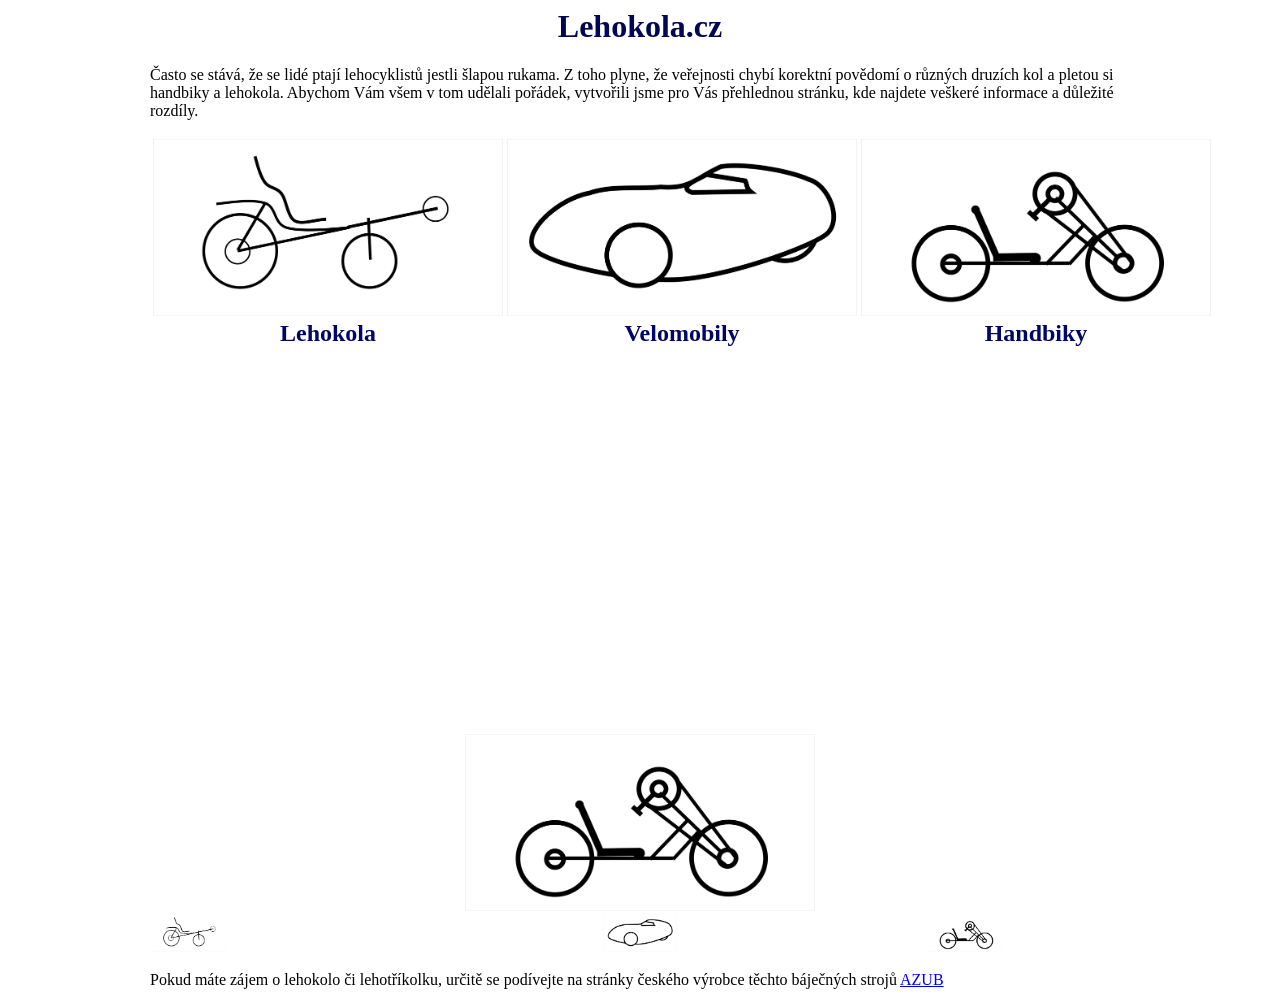
==== index.html @ d82af237 "Fix HTML structure and formatting issues" ====
<html>
<head>
<link rel="icon" type="image/x-icon" href="Logo1.png">
<link rel="stylesheet" href="styles.css">
<title>Lehokola.cz</title>
</head>

<body>
<h1 align=center>Lehokola.cz</h1>
<p>Často se stává, že se lidé ptají lehocyklistů jestli šlapou rukama. Z toho plyne, že veřejnosti chybí korektní povědomí o různých druzích kol a pletou si handbiky a lehokola. Abychom Vám všem v tom udělali pořádek, vytvořili jsme pro Vás přehlednou stránku, kde najdete veškeré informace a důležité rozdíly.</p>
<p align=center><table></p>
<body>
<tr>
<td><a href="Lehokola.cz(lehokola).html"><img src="Lehokolo02.png" alt=Lehokola.cz width=350></a></td>
<td><a href="Lehokola.cz(Velomobily).html"><img src="Velomobil.PNG" alt=Velomobily.cz width=350></a></td>
<td><a href="Lehokola.cz(Handbiky).html"><img src="HandBike.png" alt=Handbiky.cz width=350></a></td>
</tr>
<tr>
<td><h2 align=center>Lehokola</h2></td>
<td><h2 align=center>Velomobily</h2></td>
<td><h2 align=center>Handbiky</h2></td>

</tr></tbody></table>
<tr>
<td><a href="Lehokola.cz(lehokola).html"><video autoplay muted width="350" height="360">
<source src="An-01.mp4">
</video></a></td>
<td><a href="Lehokola.cz(Velomobily).html"><video autoplay muted width="350" height="360">
<source src="An-02.mp4"></video></a></td>
<td><a href="Lehokola.cz(Handbiky).html"><img src="HandBike.png" alt=Handbiky.cz width=350></a></td>
</tr>
</table>

<table class="table-no-responsive table table-striped" style="width:100%">
    <tbody>
        <tr>
            <td style="width:25%"><a href="Lehokola.cz(lehokola).html"><img src="Lehokolo02.png" alt=Lehokola.cz width=23%></a></td>
            <td style="width:24.9615%;text-align:center"><a href="Lehokola.cz(Velomobily).html"><img src="Velomobil.PNG" alt=Velomobily.cz width=23%></a></td>
            <td style="width:24.9615%;text-align:center"><a href="Lehokola.cz(Handbiky).html"><img src="HandBike.png" alt=Handbiky.cz width=23%></a></td>
        </tr>
    </tbody>
</table>

<p>Pokud máte zájem o lehokolo či lehotříkolku, určitě se podívejte na stránky českého výrobce těchto báječných strojů <a href="https://azub.eu/cs" target=blank>AZUB</a></p>
  
</body>
</html>
---- styles.css ----
body{font-family:calibri; margin-left:150px; margin-right:150px}
h1{color:#010654; font-size:32px; font-weight:bold}
h2{color:#000666; font-size:24px; font-weight:bold}
h3{color:#000666; font-size:18px; font-weight:bold; font-style:italic}
p{font-size:16px;}
.answer{color:#000666; font-size:18px; font-weight:bold; font-style:italic}
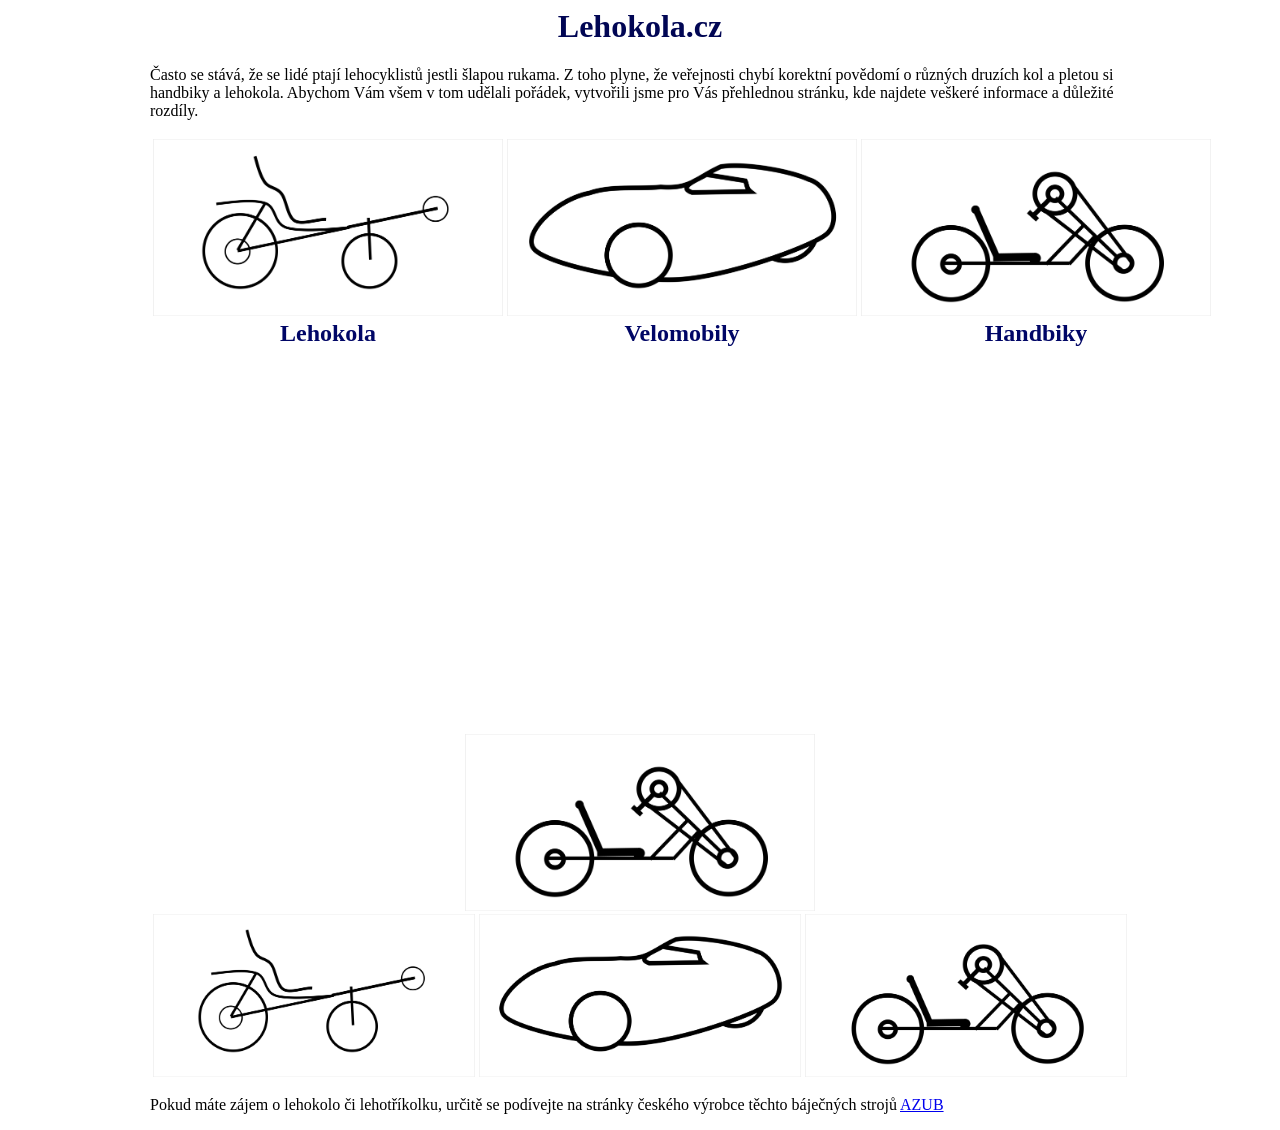
==== commit c5a64095: "Fix HTML structure and update image widths" ====
--- a/index.html
+++ b/index.html
@@ -34,9 +34,9 @@
 <table class="table-no-responsive table table-striped" style="width:100%">
     <tbody>
         <tr>
-            <td style="width:25%"><a href="Lehokola.cz(lehokola).html"><img src="Lehokolo02.png" alt=Lehokola.cz width=23%></a></td>
-            <td style="width:24.9615%;text-align:center"><a href="Lehokola.cz(Velomobily).html"><img src="Velomobil.PNG" alt=Velomobily.cz width=23%></a></td>
-            <td style="width:24.9615%;text-align:center"><a href="Lehokola.cz(Handbiky).html"><img src="HandBike.png" alt=Handbiky.cz width=23%></a></td>
+            <td style="width:25%"><a href="Lehokola.cz(lehokola).html"><img src="Lehokolo02.png" alt=Lehokola.cz width=100%></a></td>
+            <td style="width:24.9615%;text-align:center"><a href="Lehokola.cz(Velomobily).html"><img src="Velomobil.PNG" alt=Velomobily.cz width=100%></a></td>
+            <td style="width:24.9615%;text-align:center"><a href="Lehokola.cz(Handbiky).html"><img src="HandBike.png" alt=Handbiky.cz width=100%></a></td>
         </tr>
     </tbody>
 </table>
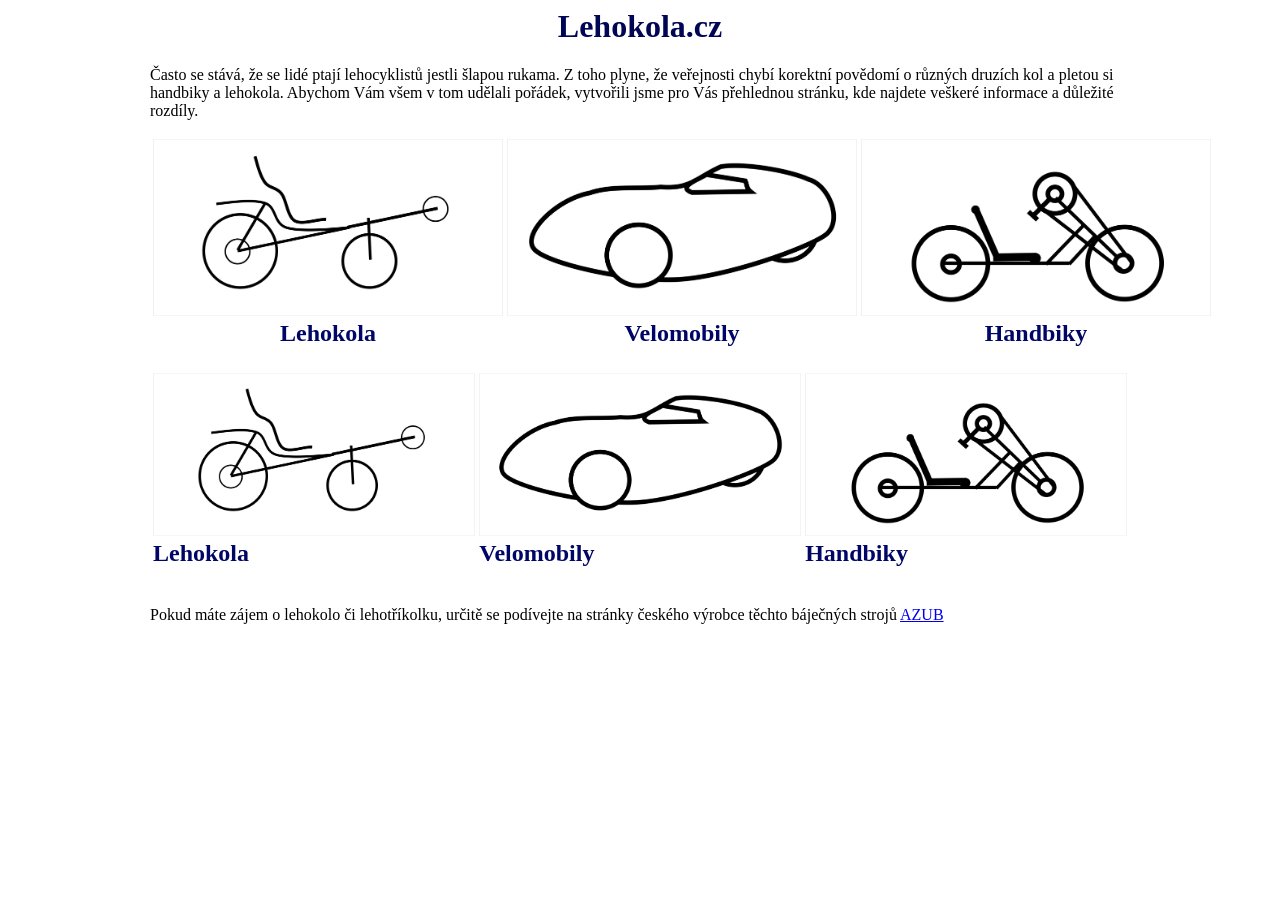
==== commit 772951a6: "Fix HTML structure and formatting issues" ====
--- a/index.html
+++ b/index.html
@@ -21,15 +21,7 @@
 <td><h2 align=center>Handbiky</h2></td>
 
 </tr></tbody></table>
-<tr>
-<td><a href="Lehokola.cz(lehokola).html"><video autoplay muted width="350" height="360">
-<source src="An-01.mp4">
-</video></a></td>
-<td><a href="Lehokola.cz(Velomobily).html"><video autoplay muted width="350" height="360">
-<source src="An-02.mp4"></video></a></td>
-<td><a href="Lehokola.cz(Handbiky).html"><img src="HandBike.png" alt=Handbiky.cz width=350></a></td>
-</tr>
-</table>
+
 
 <table class="table-no-responsive table table-striped" style="width:100%">
     <tbody>
@@ -38,6 +30,11 @@
             <td style="width:24.9615%;text-align:center"><a href="Lehokola.cz(Velomobily).html"><img src="Velomobil.PNG" alt=Velomobily.cz width=100%></a></td>
             <td style="width:24.9615%;text-align:center"><a href="Lehokola.cz(Handbiky).html"><img src="HandBike.png" alt=Handbiky.cz width=100%></a></td>
         </tr>
+        <tr>
+            <td><h2>Lehokola</h2></td>
+            <td><h2>Velomobily</h2></td>
+            <td><h2>Handbiky</h2></td>
+        </tr>
     </tbody>
 </table>
 
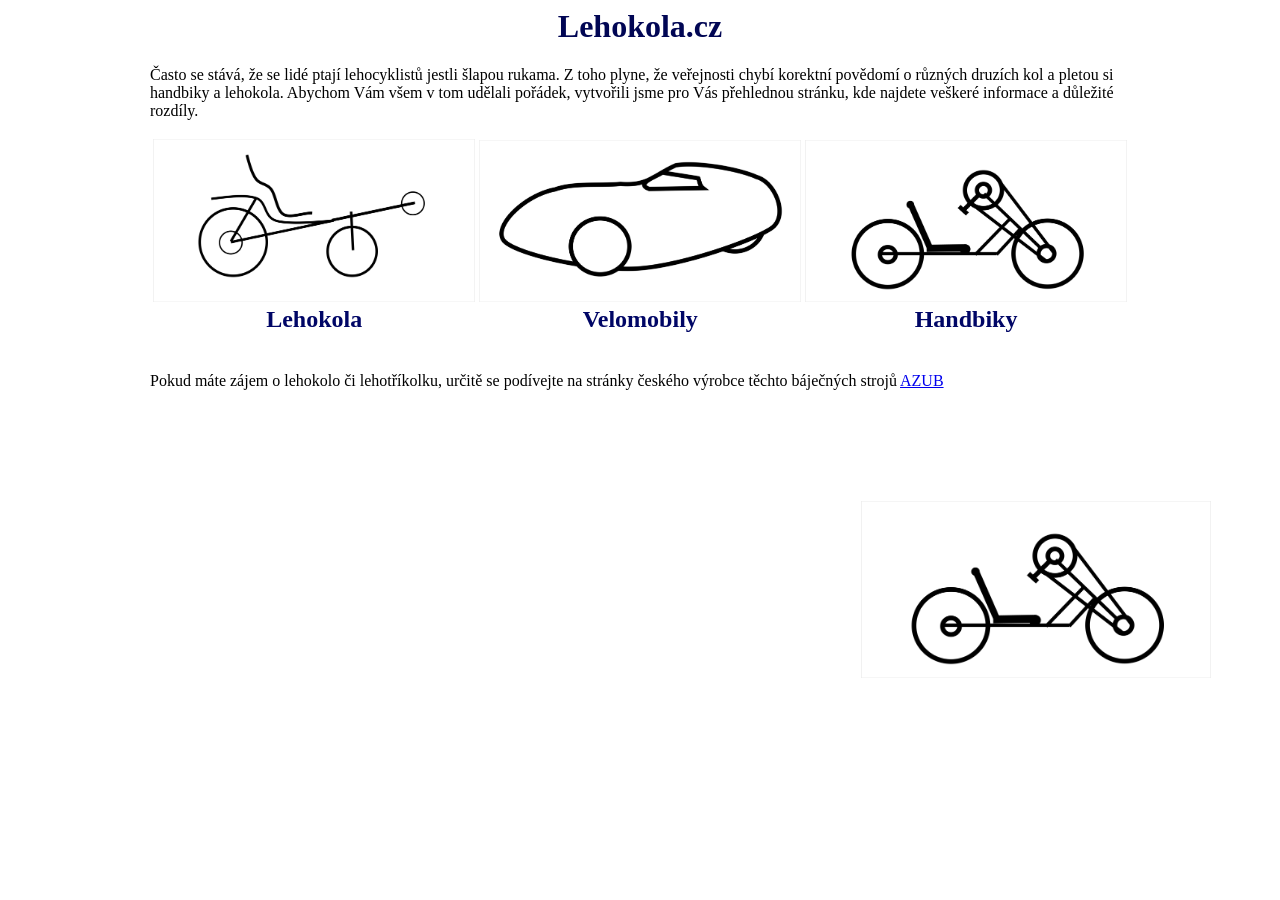
==== commit 998e2cba: "Update index.html" ====
--- a/index.html
+++ b/index.html
@@ -10,18 +10,6 @@
 <p>Často se stává, že se lidé ptají lehocyklistů jestli šlapou rukama. Z toho plyne, že veřejnosti chybí korektní povědomí o různých druzích kol a pletou si handbiky a lehokola. Abychom Vám všem v tom udělali pořádek, vytvořili jsme pro Vás přehlednou stránku, kde najdete veškeré informace a důležité rozdíly.</p>
 <p align=center><table></p>
 <body>
-<tr>
-<td><a href="Lehokola.cz(lehokola).html"><img src="Lehokolo02.png" alt=Lehokola.cz width=350></a></td>
-<td><a href="Lehokola.cz(Velomobily).html"><img src="Velomobil.PNG" alt=Velomobily.cz width=350></a></td>
-<td><a href="Lehokola.cz(Handbiky).html"><img src="HandBike.png" alt=Handbiky.cz width=350></a></td>
-</tr>
-<tr>
-<td><h2 align=center>Lehokola</h2></td>
-<td><h2 align=center>Velomobily</h2></td>
-<td><h2 align=center>Handbiky</h2></td>
-
-</tr></tbody></table>
-
 
 <table class="table-no-responsive table table-striped" style="width:100%">
     <tbody>
@@ -31,14 +19,25 @@
             <td style="width:24.9615%;text-align:center"><a href="Lehokola.cz(Handbiky).html"><img src="HandBike.png" alt=Handbiky.cz width=100%></a></td>
         </tr>
         <tr>
-            <td><h2>Lehokola</h2></td>
-            <td><h2>Velomobily</h2></td>
-            <td><h2>Handbiky</h2></td>
+            <td><h2 align=center>Lehokola</h2></td>
+            <td><h2 align=center>Velomobily</h2></td>
+            <td><h2 align=center>Handbiky</h2></td>
         </tr>
     </tbody>
 </table>
 
 <p>Pokud máte zájem o lehokolo či lehotříkolku, určitě se podívejte na stránky českého výrobce těchto báječných strojů <a href="https://azub.eu/cs" target=blank>AZUB</a></p>
+
+    <table>    
+<tr>
+<td><a href="Lehokola.cz(lehokola).html"><video autoplay muted width="350" height="360">
+<source src="An-01.mp4">
+</video></a></td>
+<td><a href="Lehokola.cz(Velomobily).html"><video autoplay muted width="350" height="360">
+<source src="An-02.mp4"></video></a></td>
+<td><a href="Lehokola.cz(Handbiky).html"><img src="HandBike.png" alt=Handbiky.cz width=350></a></td>
+</tr>
+</table>
   
 </body>
 </html>
